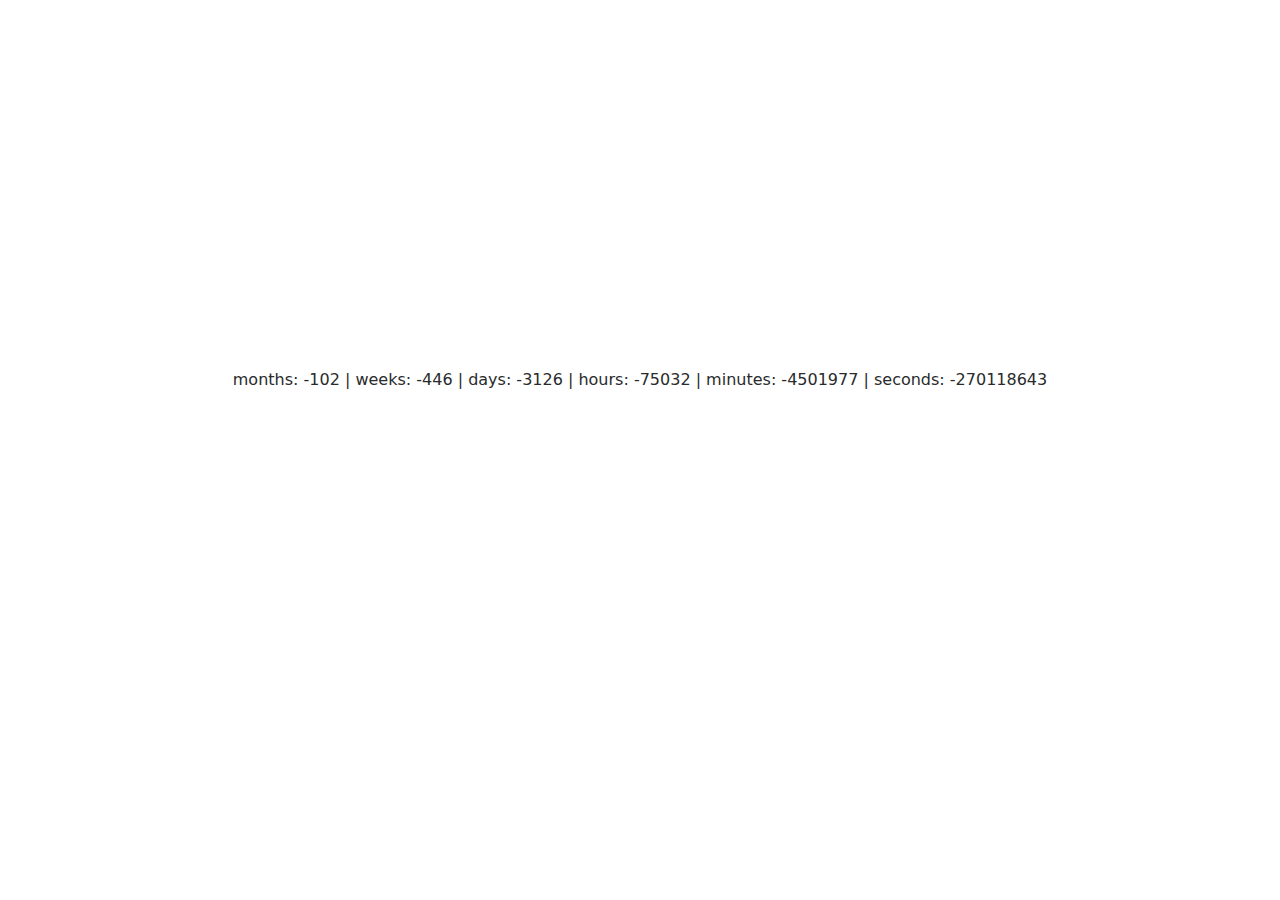
==== tab.html @ d4a9c932 "first commit" ====
<!DOCTYPE html>
<html lang="en">
  <head>
    <!-- Required meta tags -->
    <meta charset="utf-8">
    <meta name="viewport" content="width=device-width, initial-scale=1, shrink-to-fit=no">

    <!-- Bootstrap CSS -->
    <link rel="stylesheet" href="css/bootstrap.min.css">
    <style>
        /*body {
          padding-top: 20rem;
        }*/
        .container {
          padding-top: 20rem;
        }
        .content {
          padding: 3rem 1.5rem;
          text-align: center;
        }
    </style>
  </head>
  <body>
    <div class="container">
      <div class="content">
        <div id="time"></div>
      </div>
    </div>
    <!-- jQuery first, then Tether, then Bootstrap JS. -->
    <script src="js/jquery.min.js" ></script>
    <script src="js/script.js"></script>
    <script src="js/bootstrap.min.js"></script>
  </body>
</html>
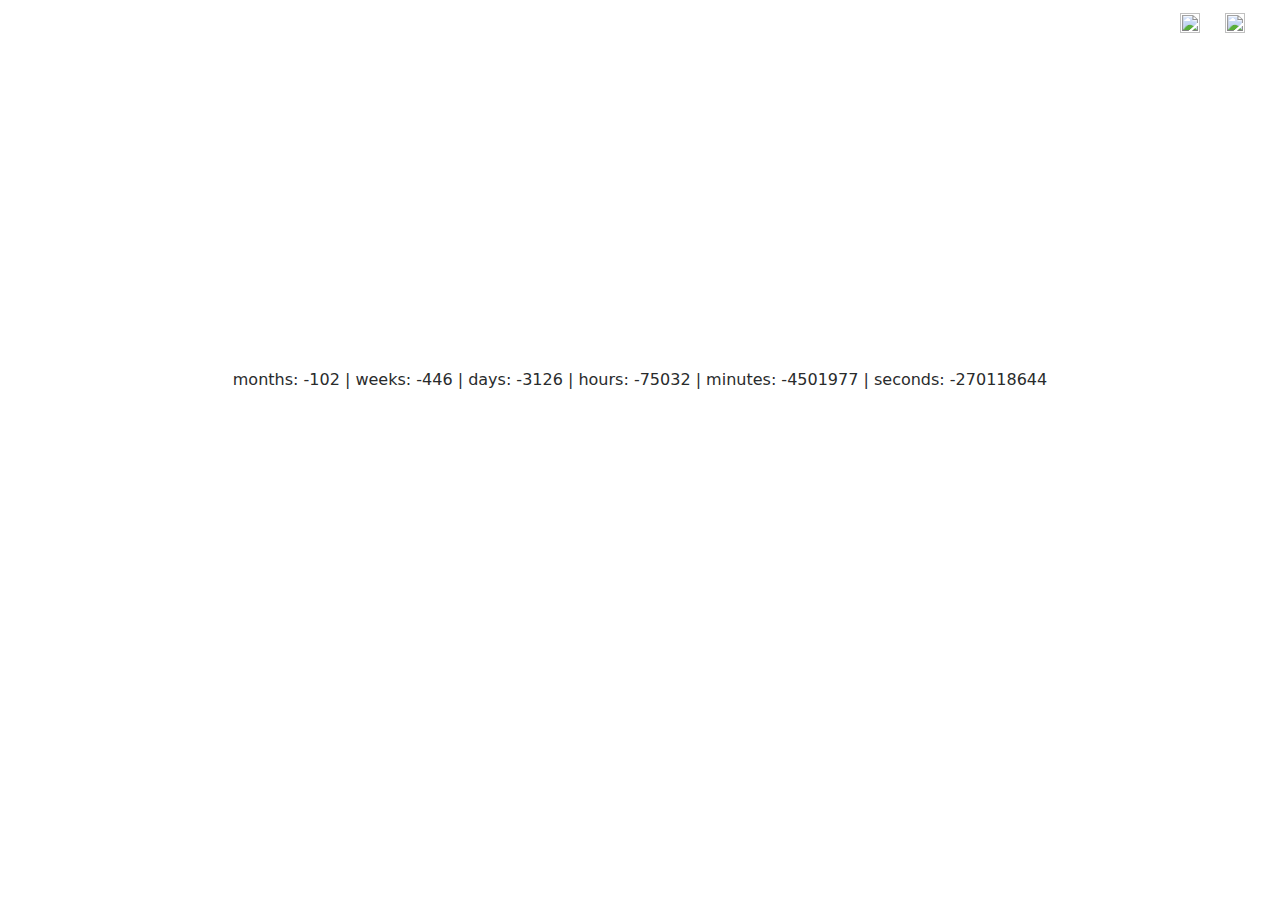
==== commit d110b56d: "fix script" ====
--- a/tab.html
+++ b/tab.html
@@ -1,11 +1,8 @@
 <!DOCTYPE html>
 <html lang="en">
   <head>
-    <!-- Required meta tags -->
     <meta charset="utf-8">
     <meta name="viewport" content="width=device-width, initial-scale=1, shrink-to-fit=no">
-
-    <!-- Bootstrap CSS -->
     <link rel="stylesheet" href="css/bootstrap.min.css">
     <style>
         /*body {
@@ -18,17 +15,57 @@
           padding: 3rem 1.5rem;
           text-align: center;
         }
+        .top_right {
+          position: absolute;
+          top: 10px;
+          right: 25px;
+        }
+        .icon {
+          width: 20px;
+          height: 20px;
+        }
+        .icon:hover {
+          cursor: pointer;
+        }
+        .settings,.night_mode {
+          margin: 0 10px;
+        }
+
+        .lights_off {
+          color: #fff;
+        }
     </style>
   </head>
   <body>
+    <div class="top_right">
+      <span class="settings"><img class="icon" src="img/dots.png" /></span>
+      <span class="night_mode "><img class="icon" src="img/night.png" /></span>
+    </div>
     <div class="container">
       <div class="content">
         <div id="time"></div>
       </div>
     </div>
-    <!-- jQuery first, then Tether, then Bootstrap JS. -->
     <script src="js/jquery.min.js" ></script>
+    <script src="js/tether.min.js"></script>
+    <script src="js/bootstrap.min.js"></script>
     <script src="js/script.js"></script>
-    <script src="js/bootstrap.min.js"></script>
+    <!-- <script>
+      (function(){
+        console.log("here");
+        $('.night_mode').on("click", function() {
+          if ($(this).hasClass("lights_off")) {
+            $("body").css("background-color","white");
+            $("body").css("color","#000");
+            $(".night_mode").removeClass("lights_off");
+            return;
+          }
+          $("body").css("background-color","#333");
+          $("body").css("color","#fff");
+          $(".night_mode").addClass("lights_off");
+        });
+
+      })();
+    </script> -->
   </body>
 </html>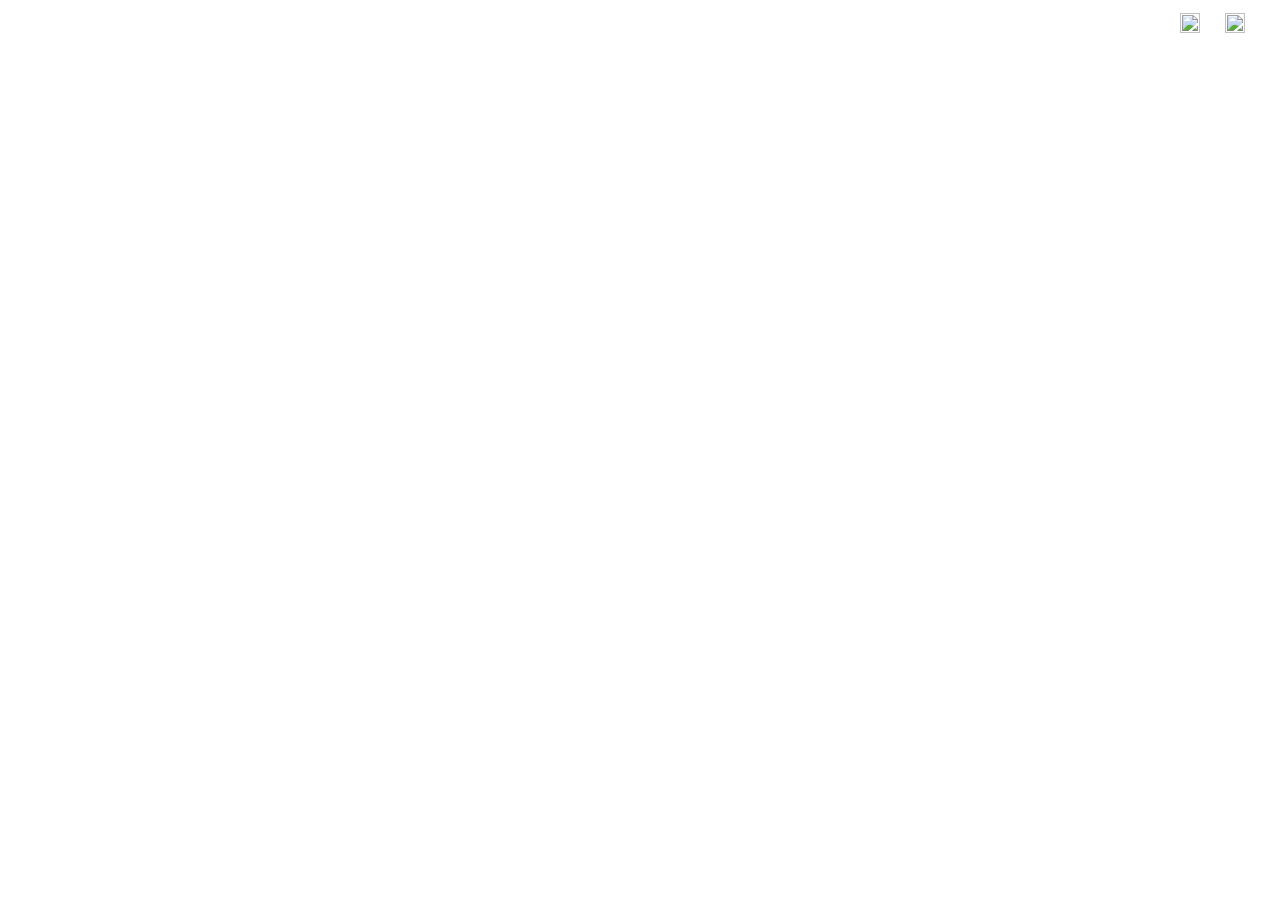
==== commit 57d9bf0c: "supports new countdowns" ====
--- a/tab.html
+++ b/tab.html
@@ -34,38 +34,147 @@
         .lights_off {
           color: #fff;
         }
+        .btn-light {
+          font-size: 12px;
+            color: #111;
+            background-color: #f8f9fa;
+            border-color: #f8f9fa;
+        }
+
+        .form-control {
+          font-size: 12px;
+        }
+
+        h5 {
+          font-size: 14px;
+          font-weight: 500;
+        }
+
+        #event_name, #event_date {
+          margin: 5px 0;
+        }
+
+        #update_event {
+          color: #777;
+          font-weight: 500;
+          font-size: 11px;
+          letter-spacing: 1px;
+          margin: 10px 0 20px 0;
+        }
+        #update_event:hover {
+          cursor: pointer;
+        }
+
+        input[type=email], input[type=password], input[type=text], select, textarea, .input, #event_name, #event_date {
+            /*width: 256px;*/
+            height: 48px;
+            padding: 5px 8px;
+            /*margin: 10px;*/
+            font-size: 14px;
+            color: #1d1d1f;
+            background-color: #f9fafc;
+            border: 1px solid #eef0f3;
+            -webkit-font-smoothing: antialiased;
+            -moz-osx-font-smoothing: grayscale;
+            text-rendering: optimizeLegibility;
+            -webkit-tap-highlight-color: transparent;
+            -moz-appearance: none;
+            -webkit-appearance: none;
+            -moz-transition-property: color, background-color, border-color, border-radius;
+            -o-transition-property: color, background-color, border-color, border-radius;
+            -webkit-transition-property: color, background-color, border-color, border-radius;
+            transition-property: color, background-color, border-color, border-radius;
+            -moz-transition-duration: 0.2s;
+            -o-transition-duration: 0.2s;
+            -webkit-transition-duration: 0.2s;
+            transition-duration: 0.2s;
+            -moz-border-radius: 4px;
+            -webkit-border-radius: 4px;
+            border-radius: 4px;
+        }
+
+        #update_event {
+          display: block;
+          /*margin: 30px auto 15px auto;*/
+          width: 218px;
+          /*height: 60px;*/
+          padding: 1rem 1rem;
+          text-transform: uppercase;
+          font-size: 11px;
+          cursor: pointer;
+          letter-spacing: 1px;
+          align-items: center;
+          justify-content: center;
+          line-height: 15px;
+          color: #FFF;
+          background-color: lightslategrey;
+          text-align: center;
+          text-decoration: none;
+          box-shadow: 0 3px 6px rgba(48, 58, 82, 0.2);
+          border-radius: 5px;
+          border: 0;
+      }
+
+      #update_event:hover {
+          box-shadow: 0 6px 12px rgba(48, 58, 82, 0.2);
+      }
+
+      .add-edit-event {
+        -moz-outline:0 none;
+        outline:0 none;
+      }
+
     </style>
   </head>
   <body>
     <div class="top_right">
-      <span class="settings"><img class="icon" src="img/dots.png" /></span>
+      <span class="settings"><a href="#" class="add-edit-event" data-toggle="modal" data-target="#exampleModal"><img class="icon" src="img/dots.png" /></a></span>
       <span class="night_mode "><img class="icon" src="img/night.png" /></span>
     </div>
     <div class="container">
-      <div class="content">
+      <div class="content" id="content">
         <div id="time"></div>
+        <div id="name"></div>
+      </div>
+    </div>
+
+    <!-- Modal -->
+    <div class="modal fade" id="exampleModal" tabindex="-1" role="dialog" aria-labelledby="exampleModalLabel" aria-hidden="true">
+      <div class="modal-dialog" role="document">
+        <div class="modal-content">
+          <div class="modal-header">
+            <h5 class="modal-title" id="exampleModalLabel">Countdown Event</h5>
+            <button type="button" class="close" data-dismiss="modal" aria-label="Close">
+              <span aria-hidden="true">&times;</span>
+            </button>
+          </div>
+          <div class="modal-body">
+            <form class="form" action="#">
+              <div class="row">
+                <div class="col-md-6 offset-md-3">
+                  <input type="text" class="form-control" id="event_name" placeholder="Event name" />
+                </div>
+              </div>
+              <div class="row">
+                <div class="col-md-6 offset-md-3">
+                  <input type="text" class="form-control" id="event_date" placeholder="mm-dd-yyyy" />
+                </div>
+              </div>
+              <div class="row">
+                <div class="col-md-6 offset-md-3">
+                  <a href="#" class="btn btn-outline-secondary btn-sm submit" id="update_event">save</a>
+                </div>
+              </div>
+            </div>                  
+          </form>
+          
+        </div>
+        </div>
       </div>
     </div>
     <script src="js/jquery.min.js" ></script>
     <script src="js/tether.min.js"></script>
     <script src="js/bootstrap.min.js"></script>
     <script src="js/script.js"></script>
-    <!-- <script>
-      (function(){
-        console.log("here");
-        $('.night_mode').on("click", function() {
-          if ($(this).hasClass("lights_off")) {
-            $("body").css("background-color","white");
-            $("body").css("color","#000");
-            $(".night_mode").removeClass("lights_off");
-            return;
-          }
-          $("body").css("background-color","#333");
-          $("body").css("color","#fff");
-          $(".night_mode").addClass("lights_off");
-        });
-
-      })();
-    </script> -->
   </body>
 </html>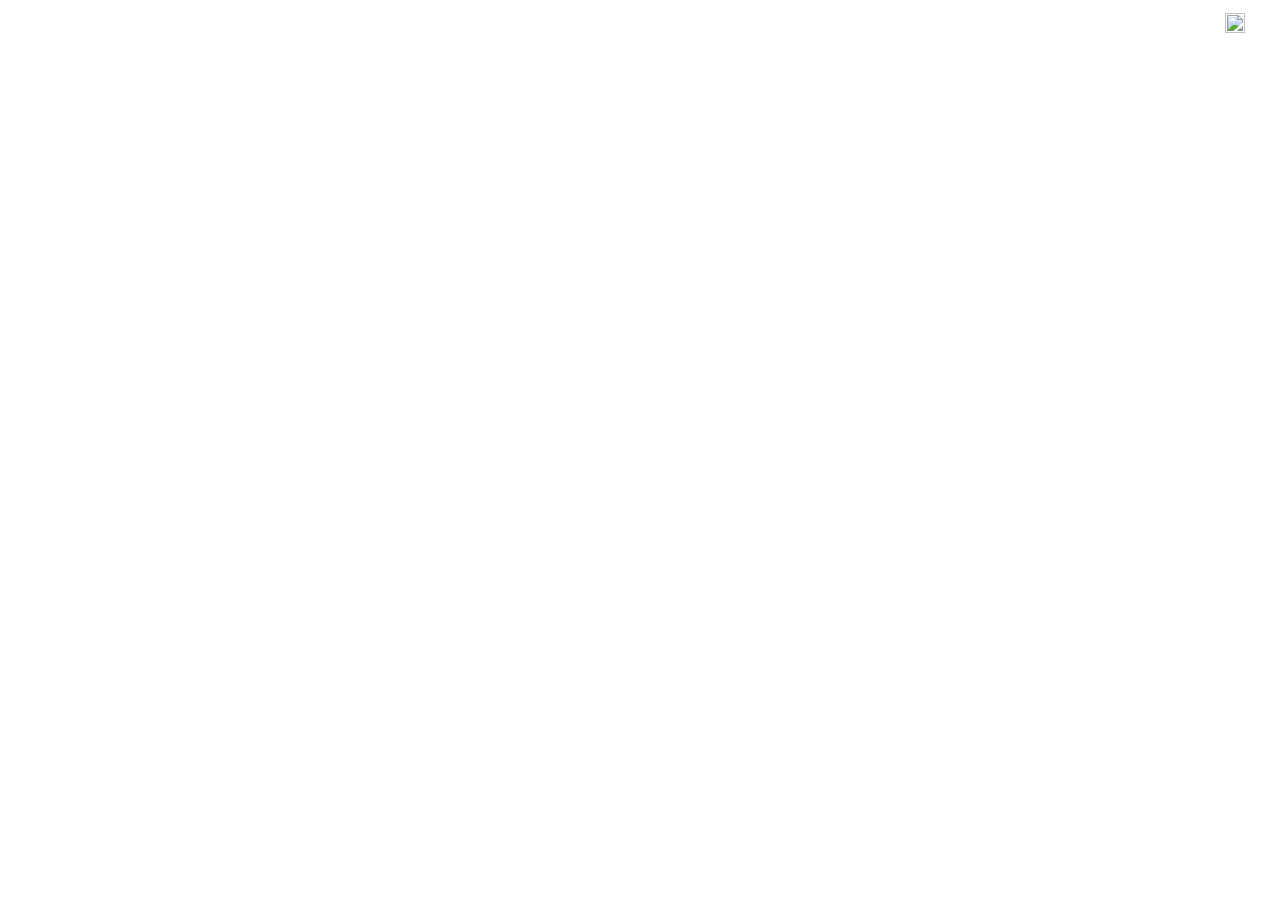
==== commit 0158e707: "fixed layout and math for big display" ====
--- a/tab.html
+++ b/tab.html
@@ -9,7 +9,7 @@
           padding-top: 20rem;
         }*/
         .container {
-          padding-top: 20rem;
+          padding-top: 15rem;
         }
         .content {
           padding: 3rem 1.5rem;
@@ -24,6 +24,12 @@
           width: 20px;
           height: 20px;
         }
+
+        .edit-icon {
+          width: 15px;
+          height: 15px;
+        }
+
         .icon:hover {
           cursor: pointer;
         }
@@ -48,6 +54,7 @@
         h5 {
           font-size: 14px;
           font-weight: 500;
+          color: #777;
         }
 
         #event_name, #event_date {
@@ -124,17 +131,31 @@
         outline:0 none;
       }
 
+      .big {
+        font-size: 96px;
+      }
+
+      span {
+        font-weight: 500;
+      }
+
     </style>
   </head>
   <body>
     <div class="top_right">
-      <span class="settings"><a href="#" class="add-edit-event" data-toggle="modal" data-target="#exampleModal"><img class="icon" src="img/dots.png" /></a></span>
-      <span class="night_mode "><img class="icon" src="img/night.png" /></span>
+      <span class="settings">
+        <a href="#" class="add-edit-event" data-toggle="modal" data-target="#exampleModal">
+          <img class="icon edit-icon" src="img/edit-black.png" />
+        </a>
+      </span>
+      <span class="night_mode ">
+        <img class="icon night-icon" src="img/night-black.png" />
+      </span>
     </div>
     <div class="container">
       <div class="content" id="content">
+        <div id="name"></div>
         <div id="time"></div>
-        <div id="name"></div>
       </div>
     </div>
 
